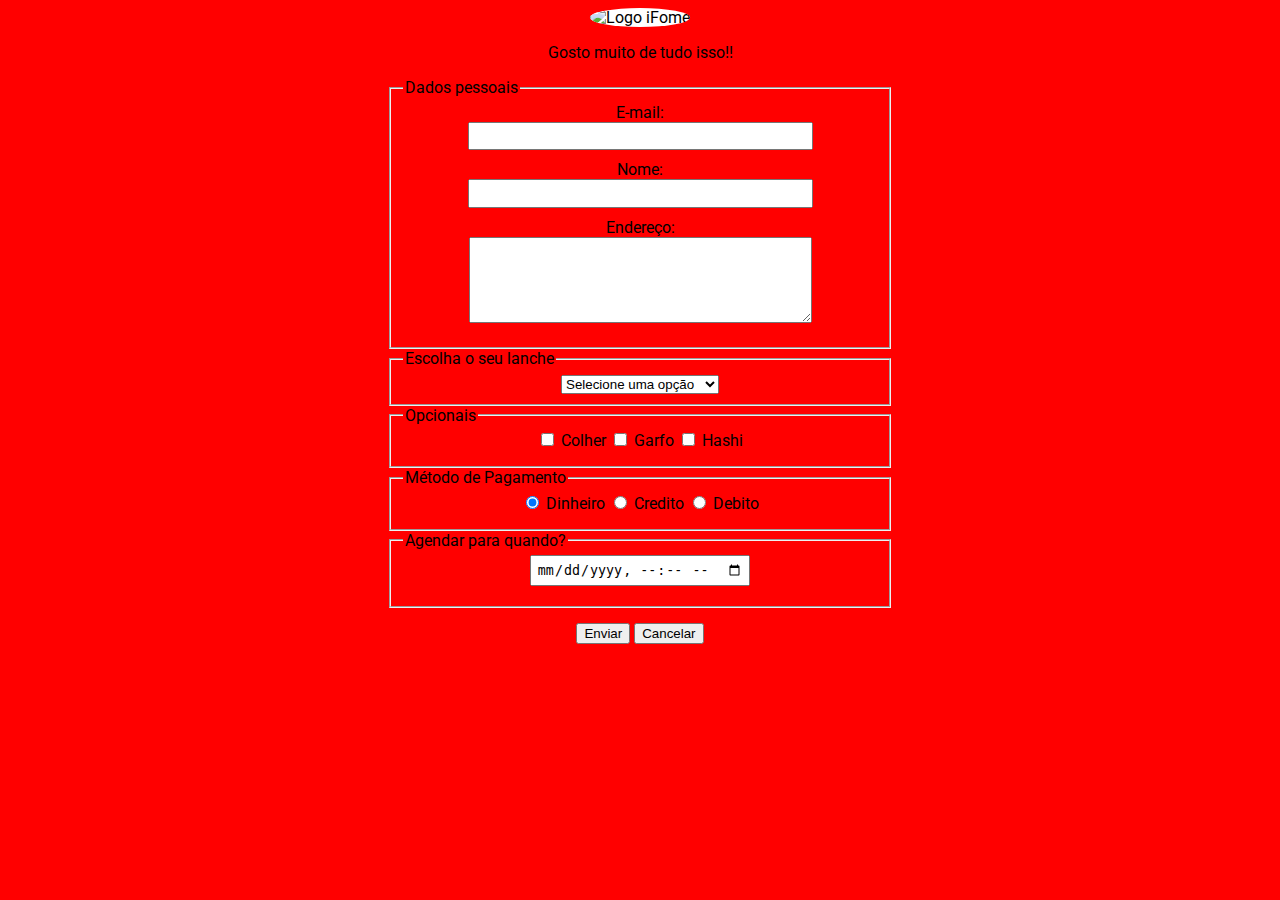
==== ProjetoForm/index.html @ 31a54dd3 "Repositório de sites para frontend I" ====
<!DOCTYPE html>
<html lang="pt-br">

<head>
    <meta charset="UTF-8">
    <meta http-equiv="X-UA-Compatible" content="ie=edge">
    <meta name="viewport" content="width=device-width, initial-scale=1.0">

    <!-- Favicon -->
    <link rel="icon shortcut" href="https://bit.ly/3yirZQb">

    <!-- Fontes -->
    <link rel="preconnect" href="https://fonts.googleapis.com">
    <link rel="preconnect" href="https://fonts.gstatic.com" crossorigin>
    <link href="https://fonts.googleapis.com/css2?family=Roboto&display=swap" rel="stylesheet">

    <!-- CSS -->
    <link rel="stylesheet" href="./css/style.css">
    <title>iFome</title>
</head>

<body>
    <main>
        <div class="container">
            <img src="https://bit.ly/3yirZQb" alt="Logo iFome">
            <p>Gosto muito de tudo isso!!</p>

            <!-- Inicia o formulário -->
            <form action="#" method="POST">
                <!-- Seção de dados pessoais -->
                <!-- fieldset server para separar as seções do formulário -->
                <fieldset>
                    <legend>Dados pessoais</legend>
                    <label for="email">E-mail:</label>
                    <input type="email" name="email" id="email">
                    <label for="nome">Nome:</label>
                    <input type="text" name="nome" id="nome">
                    <label for="endereco">Endereço:</label>
                    <textarea name="endereco" id="endereco" cols="30" rows="5"></textarea>
                </fieldset>

                <!-- Seção de Lanches -->
                <fieldset>
                    <legend>Escolha o seu lanche</legend>
                    <select name="lanches" id="lanche">
                        <option value="">Selecione uma opção</option>
                        <optgroup label="Salgados">
                            <option value="batataFrita">Batata Frita</option>
                            <option value="focaccia">Focaccia</option>
                            <option value="calzone">Calzone</option>
                            <option value="pizza">Pizza</option>
                            <option value="coxinha">Coxinha</option>
                            <option value="x-burger">X-Burger</option>
                            <option value="hotFiladelfia">Hot Filadelfia</option>
                        </optgroup>
                        <optgroup label="Doce">
                            <option value="sorverte">Sorverte</option>
                            <option value="brigadeiro">Brigadeiro</option>
                            <option value="acai">Açai</option>
                            <option value="pacoca">Paçoca</option>
                            <option value="sonhoChocolate">Sonho de Chocolate</option>
                        </optgroup>
                    </select>
                </fieldset>

                <!-- Seção de Opcionais -->
                <fieldset>
                    <legend>Opcionais</legend>
                    <input type="checkbox" name="colher" id="colher">
                    <label for="colher">Colher</label>
                    <input type="checkbox" name="garfo" id="garfo">
                    <label for="garfo">Garfo</label>
                    <input type="checkbox" name="hashi" id="hashi">
                    <label for="hashi">Hashi</label>
                </fieldset>

                <!-- Seção de Pagamento -->
                <fieldset>
                    <legend>Método de Pagamento</legend>
                    <input type="radio" name="pagamento" id="dinheiro" value="dinheiro" checked>
                    <label for="dinheiro">Dinheiro</label>
                    <input type="radio" name="pagamento" id="credito" value="credito">
                    <label for="credito">Credito</label>
                    <input type="radio" name="pagamento" id="debito" value="debito">
                    <label for="debito">Debito</label>
                </fieldset>

                <!-- Seção de Agendamento -->
                <fieldset>
                    <legend>Agendar para quando?</legend>
                    <input type="datetime-local" name="data" id="data">
                </fieldset>

                <!-- Seção de Botões -->
                <button type="submit">Enviar</button>
                <button type="reset">Cancelar</button>
            </form>
        </div>
    </main>
</body>

</html>
---- ProjetoForm/css/style.css ----
body{
    font-family: 'Roboto', sans-serif;
    background-color: red;
}

img{
    background-color: white;
    border-radius: 50%;
    transition: all 0.5s ease-in-out;
}

img:hover{
    background-color: white;
    border-radius: 10%;
}

main{
    text-align: center;
}

.container{
    padding: 0% 30%;
}

fieldset:nth-child(1) label{
    display: block;
}

fieldset:nth-child(1) input{
    width: 70%;
}

legend{
    text-align: left;
}

input{
    padding: 1%;
    margin-bottom: 10px;
}

textarea{
    padding: 1%;
    margin-bottom: 10px;
    width: 70%;
}

button{
    margin-top: 15px;
}
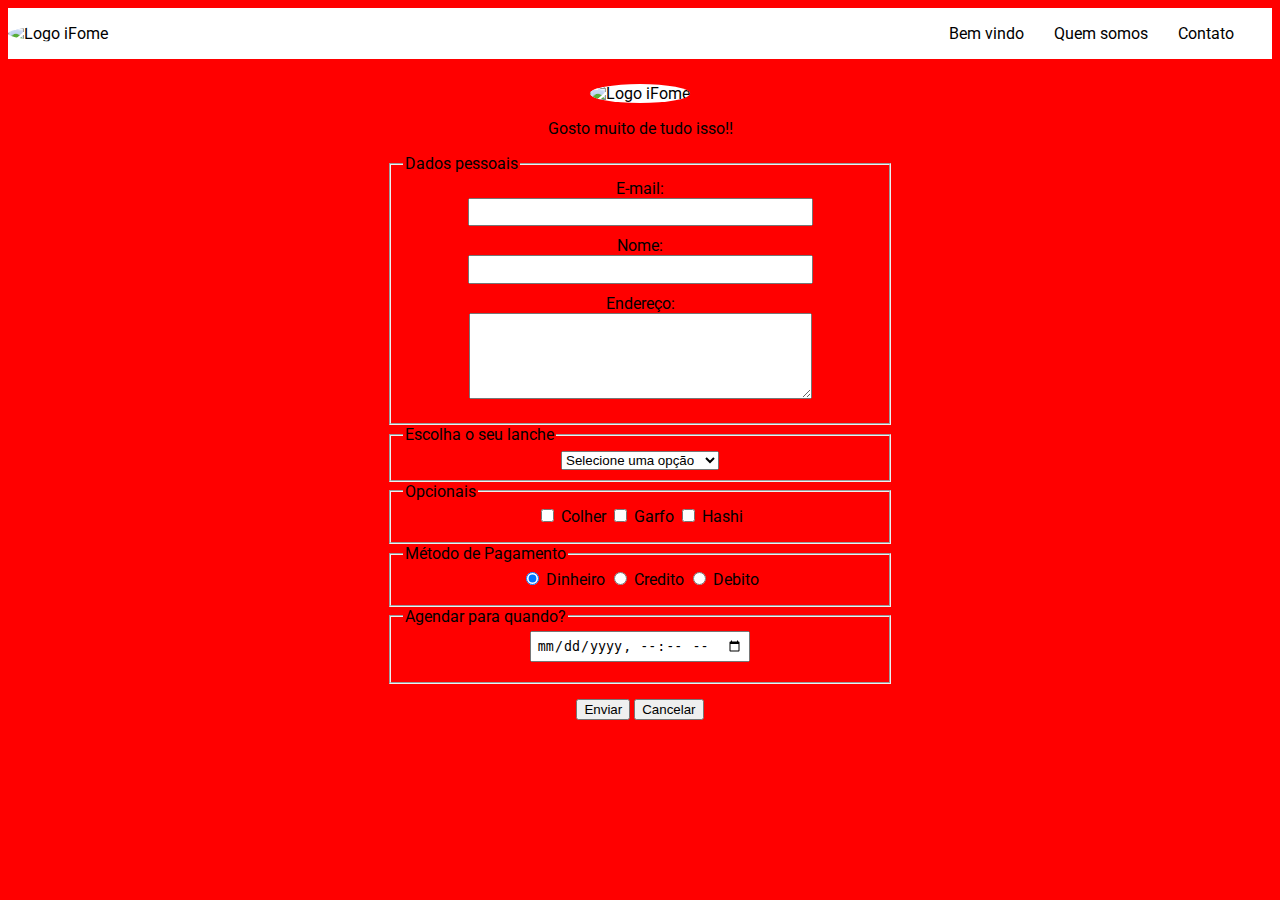
==== commit 2cbf9f3a: "Subindo checkpoint" ====
--- a/ProjetoForm/index.html
+++ b/ProjetoForm/index.html
@@ -20,6 +20,14 @@
 </head>
 
 <body>
+    <header>
+        <img src="https://bit.ly/3yirZQb" alt="Logo iFome">
+        <ul>
+            <li><a href=#>Bem vindo</a></li>
+            <li><a href=#>Quem somos</a></li>
+            <li><a href=#>Contato</a></li>
+        </ul>
+    </header>
     <main>
         <div class="container">
             <img src="https://bit.ly/3yirZQb" alt="Logo iFome">
--- a/ProjetoForm/css/style.css
+++ b/ProjetoForm/css/style.css
@@ -12,6 +12,36 @@
 img:hover{
     background-color: white;
     border-radius: 10%;
+}
+
+header{
+    display: flex;
+    background-color: white;
+    align-items: center;
+    margin-bottom: 25px;
+}
+
+header img{
+    width: 15%;
+}
+
+ul{
+    display: flex;
+    justify-content: flex-end;
+    list-style: none;
+    width: 80%;
+}
+
+header a{
+    color: black;
+    text-decoration: none;
+    padding: 15px;
+    transition: all 0.5s ease-in-out;
+}
+
+header a:hover{
+    color: white;
+    background-color: red;
 }
 
 main{
